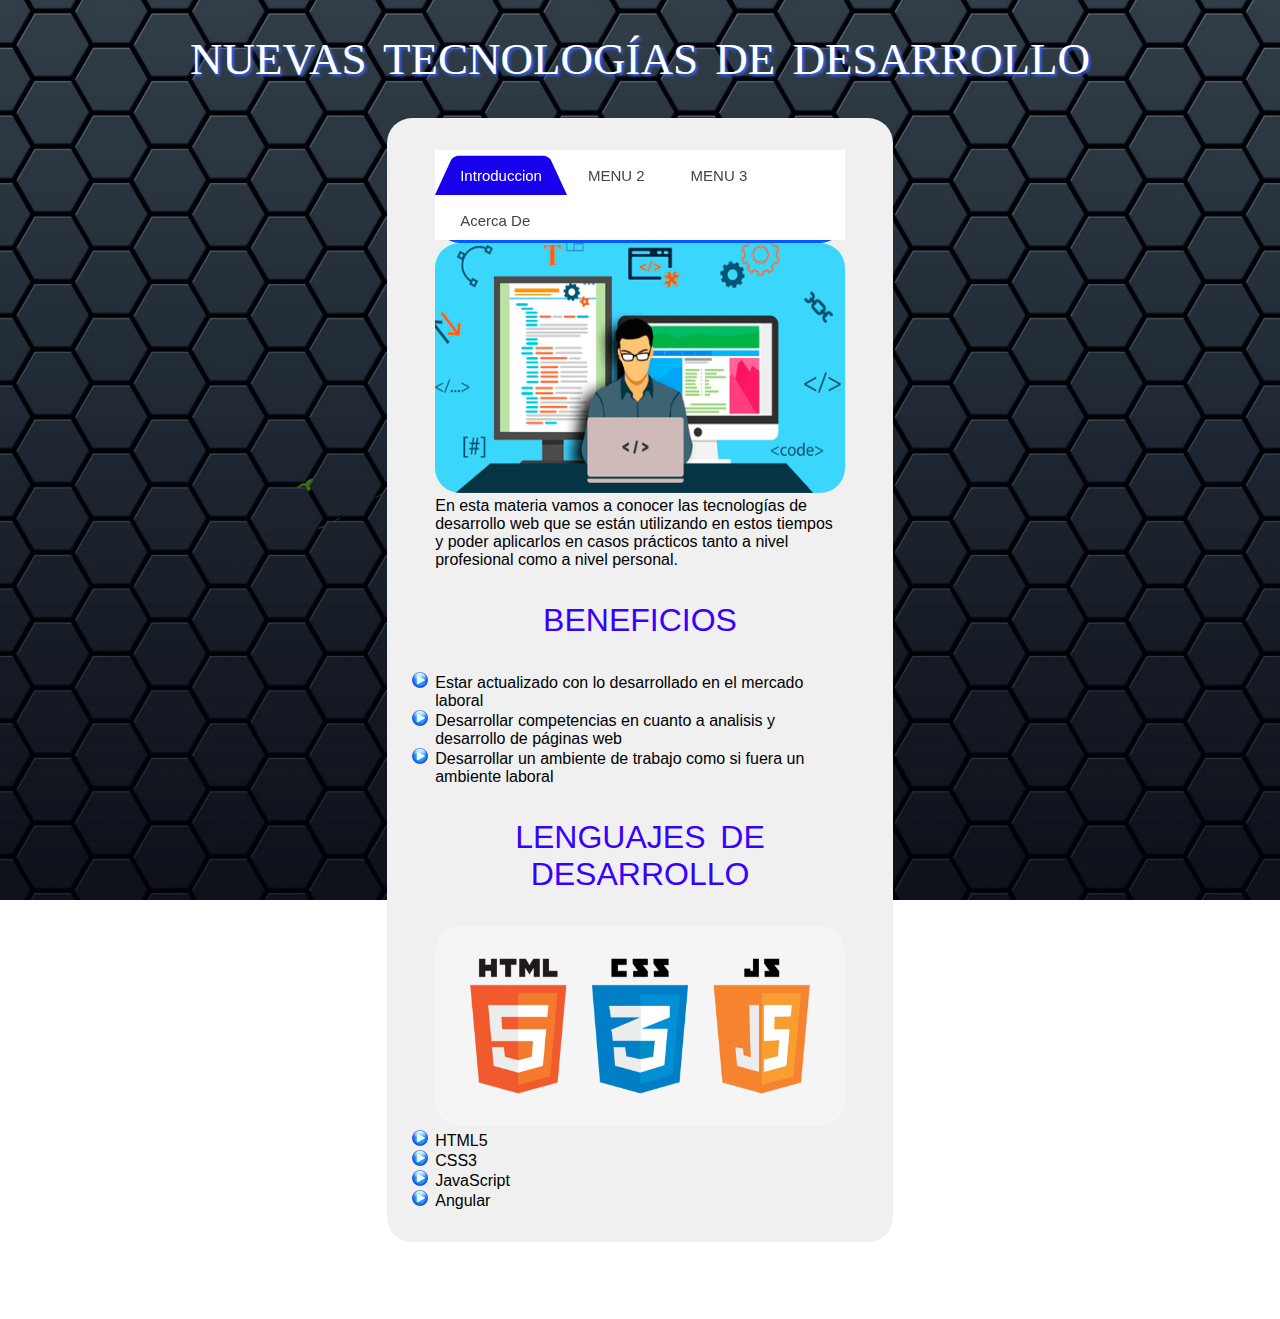
==== GIT_ONE/index.html @ 682a3452 "Opcion Material Desing" ====
<!DOCTYPE HTML>
<html lang="es">
    <head>
        <title>Nuevas Tecnologías de Desarrollo - Página Web</title>
        <!-- Meta tag Keywords -->
        <meta name="viewport" content="width=device-width, initial-scale=1">
        <meta http-equiv="Content-Type" content="text/html; charset=utf-8" />
        <!-- Meta tag Keywords -->
        <!-- css files -->
        <link rel="stylesheet" href="css/style.css" type="text/css" media="all" /> <!-- Style-CSS --> 
        <link rel="stylesheet" href="css/font-awesome.css"> <!-- Font-Awesome-Icons-CSS -->
        <link href="//fonts.googleapis.com/css?family=Noto+Sans:400,400i,700,700i&amp;subset=cyrillic,cyrillic-ext,devanagari,greek,greek-ext,latin-ext,vietnamese" rel="stylesheet">
        <!-- //css files -->
    </head>
    <body>
        <!-- main -->
        <div class="prim-headerr">
            <h1 style="color: rgb(255, 255, 255); font-family: Century Gothic,CenturyGothic,AppleGothic; text-shadow: 2px 2px 3px #3666FF;">Nuevas Tecnologías de Desarrollo</h1>
            <div class="header-main">
                <div class="header-bottom">
                    <div class="header-right w3agile">
                        <div class="header-left-bottom agileinfo">
                            <div id='cssmenu'>
                                <ul>
                                    <li class='active'><a href='#'>Introduccion</a></li>
                                    <li><a href='page2.html'>MENU 2</a></li>
                                    <li><a href='page3.html'>MENU 3</a></li>
                                    <li><a href='page4.html'>Acerca De</a></li>
                                </ul>
                            </div>
                            <img src="./images/imagen portada.png" title="Nuevas Tecnologias de Desarrollo" height="250">
                            <p>En esta materia vamos a conocer las tecnologías de desarrollo web que se están utilizando en estos tiempos y poder aplicarlos 
                                en casos prácticos tanto a nivel profesional como a nivel personal.</p>
                            <h1 style="font-size: 32px;">Beneficios</h1>
                            <ul class="num">
                                <li>Estar actualizado con lo desarrollado en el mercado laboral</li>
                                <li>Desarrollar competencias en cuanto a analisis y desarrollo de páginas web</li>
                                <li>Desarrollar un ambiente de trabajo como si fuera un ambiente laboral</li>
                            </ul>
                        </div>
                        <h1 style="font-size: 32px;">Lenguajes de Desarrollo</h1>
                        <div><img src="./images/lenguajes.png" title="Nuevas Tecnologias de Desarrollo" height="200"></div>
                        <div>
                            <ul class="num">
                                <li>HTML5</li>
                                <li>CSS3</li>
                                <li>JavaScript</li>
                                <li>Angular</li>
                            </ul>
                        </div>
                    </div>
                </div>
            </div>
        </div>
        <!--header end here-->
        <!-- copyright start here -->
        <div class="copyright">
            <p>Copyrights © 2018 NUEVAS TECNOLOGÍAS DE DESARROLLO. Todos los derechos reservados.</p>
        </div>
        <!--copyright end here-->
    </body>
</html>
---- GIT_ONE/css/style.css ----
/* reset */
html,body,div,span,applet,object,iframe,h1,h2,h3,h4,h5,h6,p,blockquote,pre,a,abbr,acronym,address,big,cite,code,del,dfn,em,img,ins,kbd,q,s,samp,small,strike,strong,sub,sup,tt,var,b,u,i,dl,dt,dd,ol,nav ul,nav li,fieldset,form,label,legend,table,caption,tbody,tfoot,thead,tr,th,td,article,aside,canvas,details,embed,figure,figcaption,footer,header,hgroup,menu,nav,output,ruby,section,summary,time,mark,audio,video{margin:0;padding:0;border:0;font-size:100%;font:inherit;vertical-align:baseline; border-radius: 25px}
article, aside, details, figcaption, figure,footer, header, hgroup, menu, nav, section {display: block; border-radius: 25px}
ol,ul{list-style:none;margin:0px;padding:0px;}
blockquote,q{quotes:none;}
blockquote:before,blockquote:after,q:before,q:after{content:'';content:none;}
table{border-collapse:collapse;border-spacing:0;}
/* start editing from here */
a{text-decoration:none;}
.txt-rt{text-align:right;}/* text align right */
.txt-lt{text-align:left;}/* text align left */
.txt-center{text-align:center;}/* text align center */
.float-rt{float:right;}/* float right */
.float-lt{float:left;}/* float left */
.clear{clear:both;}/* clear float */
.pos-relative{position:relative;}/* Position Relative */
.pos-absolute{position:absolute;}/* Position Absolute */
.vertical-base{	vertical-align:baseline;}/* vertical align baseline */
.vertical-top{	vertical-align:top;}/* vertical align top */
nav.vertical ul li{	display:block;}/* vertical menu */
nav.horizontal ul li{	display: inline-block;}/* horizontal menu */
img{max-width:100%;}
/*end reset*/

body{

    -webkit-background-size: cover;
    -moz-background-size: cover;
    -o-background-size: cover;
    padding:0;
    margin:0; 
    font-size: 100%;
    background: url(../images/bg6.jpg);
    min-height: 500px;
    background-attachment: fixed;
    background-position:top;
    background-repeat: no-repeat;
    background-size: cover;
    font-family: Arial, Helvetica, sans-serif;
} 
h1,h2,h3,h4,h5,h6{
    margin:0;			   
}
/*Menu*/
#cssmenu,
#cssmenu ul,
#cssmenu ul li,
#cssmenu ul li a {
  margin: 0;
  padding: 0;
  border: 0;
  list-style: none;
  line-height: 1;
  display: block;
  position: relative;
  -webkit-box-sizing: border-box;
  -moz-box-sizing: border-box;
  box-sizing: border-box;
}
#cssmenu:after,
#cssmenu > ul:after {
  content: ".";
  display: block;
  clear: both;
  visibility: hidden;
  line-height: 0;
  height: 0;
}
#cssmenu {
  width: auto;
  border-bottom: 3px solid #0059ff;
  font-family: Raleway, sans-serif;
  line-height: 1;
}
#cssmenu ul {
  background: #ffffff;
}
#cssmenu > ul > li {
  float: left;
}
#cssmenu.align-center > ul {
  font-size: 0;
  text-align: center;
}
#cssmenu.align-center > ul > li {
  display: inline-block;
  float: none;
}
#cssmenu.align-right > ul > li {
  float: right;
}
#cssmenu.align-right > ul > li > a {
  margin-right: 0;
  margin-left: -4px;
}
#cssmenu > ul > li > a {
  z-index: 2;
  padding: 18px 25px 12px 25px;
  font-size: 15px;
  font-weight: 400;
  text-decoration: none;
  color: #444444;
  -webkit-transition: all .2s ease;
  -moz-transition: all .2s ease;
  -ms-transition: all .2s ease;
  -o-transition: all .2s ease;
  transition: all .2s ease;
  margin-right: -4px;
}
#cssmenu > ul > li.active > a,
#cssmenu > ul > li:hover > a,
#cssmenu > ul > li > a:hover {
  color: #ffffff;
}
#cssmenu > ul > li > a:after {
  position: absolute;
  left: 0;
  bottom: 0;
  right: 0;
  z-index: -1;
  width: 100%;
  height: 120%;
  border-top-left-radius: 8px;
  border-top-right-radius: 8px;
  content: "";
  -webkit-transition: all .2s ease;
  -o-transition: all .2s ease;
  transition: all .2s ease;
  -webkit-transform: perspective(5px) rotateX(2deg);
  -webkit-transform-origin: bottom;
  -moz-transform: perspective(5px) rotateX(2deg);
  -moz-transform-origin: bottom;
  transform: perspective(5px) rotateX(2deg);
  transform-origin: bottom;
}
#cssmenu > ul > li.active > a:after,
#cssmenu > ul > li:hover > a:after,
#cssmenu > ul > li > a:hover:after {
  background: #1800ec;
}
/*Fin Menu*/

p{
    margin:0;
}
ul{
    margin:0;
    padding:0;
}
.num{
    margin:0;
    padding:0;
    list-style-image: url('../images/ul.png');
}
.tabla {
	border: 1px solid black;
	padding: 1%;
}
label{
    margin:0;
}
a{
    transition: 0.5s all;
    -webkit-transition: 0.5s all;
    -moz-transition: 0.5s all;
    -o-transition: 0.5s all;
}
a:hover{
    transition: 0.5s all;
    -webkit-transition: 0.5s all;
    -moz-transition: 0.5s all;
    -o-transition: 0.5s all;
}

/*--main--*/
/*--header start here--*/
.prim-header {
    padding: 0em 0 0;
}
h1 {
    text-align: center;
    font-size: 45px;
    margin: 33px 0;
    text-transform: uppercase;
    word-spacing: 6px;
    color: #212121;
    color: rgb(55, 0, 255);
}
.icon1 i.fa {
    font-size: 1.3em;
    color: #FFF;
    color: #EE7C00;
}
.icon1 {
    margin: 0 0 1em;
    border-bottom: 1px solid #fff;
    border-bottom: 1px solid #616161;
    padding: .8em 1em .8em .4em;
}
.wthree li {
    display: inline-block;
}
a {
    color: #5a5a5a;
    margin: 0em;
}
a:hover{
    color: #000;
}
.f {
    background: #3b5998;
    padding: .4em 1.4em;
    border: 2px solid #3b5998;
}
.f:hover,.g:hover,.t:hover{
    border:2px solid #FFFFFF;
}
.t {
    background: #1da1f2;
    padding: .4em 1.4em;
    border: 2px solid #1da1f2;
}
.g {
    background: #dd4b39;
    padding: .4em 1em;
    border: 2px solid #dd4b39;
}
.bottom {
    margin: 1.5em 0 0;
}
.header-main {
    padding: 2em 3em;
    width: 25%;
    margin: 0 auto;
    background: rgba(0, 0, 0, 0.6);
    background: rgb(240, 240, 240);

}
.header-main h2 {
    font-size: 2em;
    font-style: italic;
    color: #fff;
    color: rgb(55, 0, 255);
    text-align: center;
    padding-bottom: 25px;
    text-transform: uppercase;
}
.header-main h3 {
    font-size: 1.3em;
    color: #fff;
    color: rgb(0, 0, 0);
    text-align: center;
    padding-bottom: 20px;
    text-transform: uppercase;
}
.sign-up {
    margin: 2em 0;
}
.header-left {
    background: #fff;
    padding: 0px;
}
::-webkit-input-placeholder{
    color: #616161!important;
}

.heading h5 {
    color: #c5c5c5;
    color: #000000;
    margin-top: 8px;
    font-size: 20px;
}
.heading,.icons {
    width: 50%;
    float: left;
}
.login-check {
    position: relative;
}

/*-- w3layouts --*/
/*-- header end here --*/
/*-- copyright start here --*/
.copyright {
    padding: 30px 0px;
    text-align: center;
}
.copyright p {
    font-size: 15px;
    font-weight: 100;
    color: #FFFFFF;
    word-spacing: .2em;
    letter-spacing: 1px;
}
.copyright p a{
    font-size: 15px;
    font-weight: 400;
    color: #FFFFFF;
}
.copyright p a:hover{
    color: aqua;
    text-decoration:none;
}
/*-- copyright end here --*/
/*-- responsive --*/

@media (max-width:1920px) {
    h1 {
        margin: 100px 0 30px;
    }
}
@media (max-width:1600px) {
    h1 {
        margin: 33px 0;
    }
}
@media (max-width:1440px) {
    .header-main {
        width: 29%;
    }
}
@media (max-width:1366px) {
    .header-main {
        width: 30%;
    }
}
@media (max-width:1280px) {
    .header-main {
        width: 32%;
    }
}
@media (max-width:1080px) {
    .header-main h1 {
        font-size: 2.1em;
    }
    .header-main {
        width: 37%;
    }
}
@media (max-width:1050px) {
    .header-main {
        width: 39%;
    }
}
@media (max-width:1024px) {
    .header-main {
        width: 39%;
    }
    .sign-up h2 {
        font-size: 1.2em;
        width: 35px;
        height: 35px;
    }
}
@media (max-width:991px) {
    .header-main {
        width: 41%;
    }
    h1 {
        font-size: 40px;
    }
}

@media (max-width:900px) {
    .header-main {
        width: 45%;
    }
}

@media (max-width:800px) {
    .header-main {
        width: 50%;
        padding: 2em 4em;
    }
    .header-left-bottom input[type="email"] {
        width: 88%;
    }
    h1 {
        font-size: 37px;
    }
}
@media (max-width:768px) {
    .header-main {
        width: 53%;
    }
}
@media (max-width:736px) {
    .header-main {
        width: 55%;
        padding: 2em 3em;
    }
}
@media (max-width: 667px) {
    .header-main {
        width: 62%;
        padding: 3em;
    }
}
@media (max-width:600px) {
    .header-main {
        width: 68%;
        padding: 2em;
    }
    h1 {
        font-size: 36px;
    }
}
@media (max-width:568px) {
    .header-main h1 {
        font-size: 2em;
    }
    .t, .g, .f {
        font-size: .9em;
    }
    .copyright p {
        margin: 0 1em;
    }
    .sign-up h2 {
        font-size: 1.1em;
        width: 32px;
        height: 32px;
        line-height: 2em;
    }
    h1 {
        font-size: 38px;
        margin: 28px 0;
    }
    .header-left-bottom input[type="text"],.header-left-bottom input[type="tel"] {
        width: 88%;
        font-size: 14px;
    }
    .header-left-bottom input[type="email"],.header-left-bottom input[type="password"] {
        width: 88%;
        font-size: 14px;
    }
    .header-main h2 {
        font-size: 1.8em;
    }
}
@media (max-width:480px) {
    .header-main {
        width: 80%;
        padding: 2em;
    }
    h1 {
        font-size: 34px;
        margin: 25px 0;
    }
}
@media (max-width:414px) {
    h1 {
        font-size: 28px;
        margin: 25px 0;
    }
    .checkbox {
        letter-spacing: 0px;
    }
    .header-main {
        width: 80%;
        padding: 2em;
    }
    .icon1 i.fa {
        font-size: 1.2em;
    }
    .header-left-bottom input[type="text"],.header-left-bottom input[type="email"],.header-left-bottom input[type="tel"],.header-left-bottom input[type="password"] {
        width: 80%;
    }
    .sign-up h2 {
        font-size: 1em;
        width: 30px;
        height: 30px;
    }
    .header-left-bottom input[type="submit"] {
        width: 50%;
    }
    .header-main h2 {
        font-size: 1.5em;
    }
    .heading, .icons {
        width: 100%;
        text-align: center;
        margin-bottom: 20px;
    }
    .header-left-bottom p {
        margin: 0px 0 10px;
    }
}
@media (max-width:384px) {
    .header-main {
        width: 77%;
    }
    .copyright p {
        font-size: .9em;
    }
    .sign-up {
        margin: 1em 0;
    }
    h1 {
        font-size: 26px;
    }
}
@media (max-width:375px) {
    .header-main {
        width: 79%;
    }
    .w3ls-header {
        padding: 1em 0 0;
    }
}
@media (max-width:320px) {
    .w3ls-header {
        padding: 0em 0 0;
    }
    .header-main {
        width: 86%;
        padding: 2em 1em;
    }
    .icon1 {
        margin: 0 0 .5em;
    }
    .header-left-bottom input[type="text"], .header-left-bottom input[type="email"], .header-left-bottom input[type="tel"], .header-left-bottom input[type="password"] {
        font-size: 13px;
    }
    .copyright p a {
        font-size: 1em;
    }
    h1 {
        font-size: 22px;
        margin: 20px 0;
        word-spacing: 1px;
    }
    .header-main h2 {
        font-size: 1.2em;
        padding-bottom: 15px;
    }
    .social i.fa {
        font-size: 34px;
    }
    .header-left-bottom input[type="submit"] {
        font-size: 15px;
    }
}
/*-- //responsive --*/
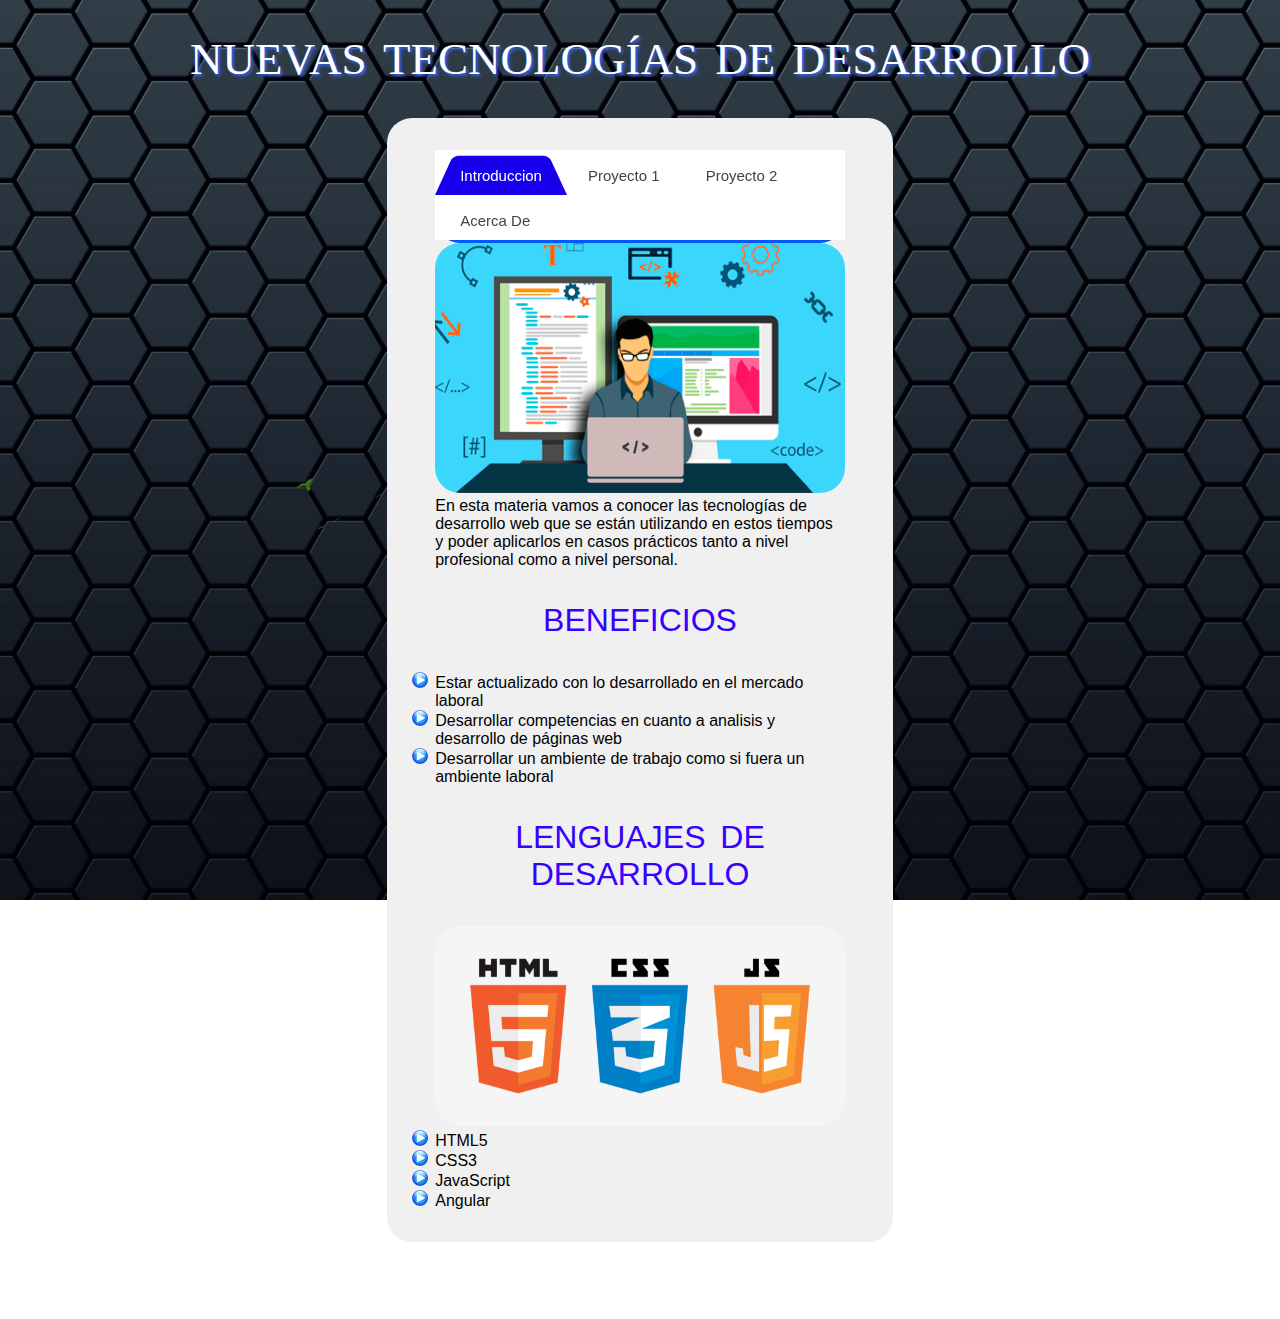
==== commit 43847442: "Add Text Second Page" ====
--- a/GIT_ONE/index.html
+++ b/GIT_ONE/index.html
@@ -23,8 +23,8 @@
                             <div id='cssmenu'>
                                 <ul>
                                     <li class='active'><a href='#'>Introduccion</a></li>
-                                    <li><a href='page2.html'>MENU 2</a></li>
-                                    <li><a href='page3.html'>MENU 3</a></li>
+                                    <li><a href='page2.html'>Proyecto 1</a></li>
+                                    <li><a href='page3.html'>Proyecto 2</a></li>
                                     <li><a href='page4.html'>Acerca De</a></li>
                                 </ul>
                             </div>
